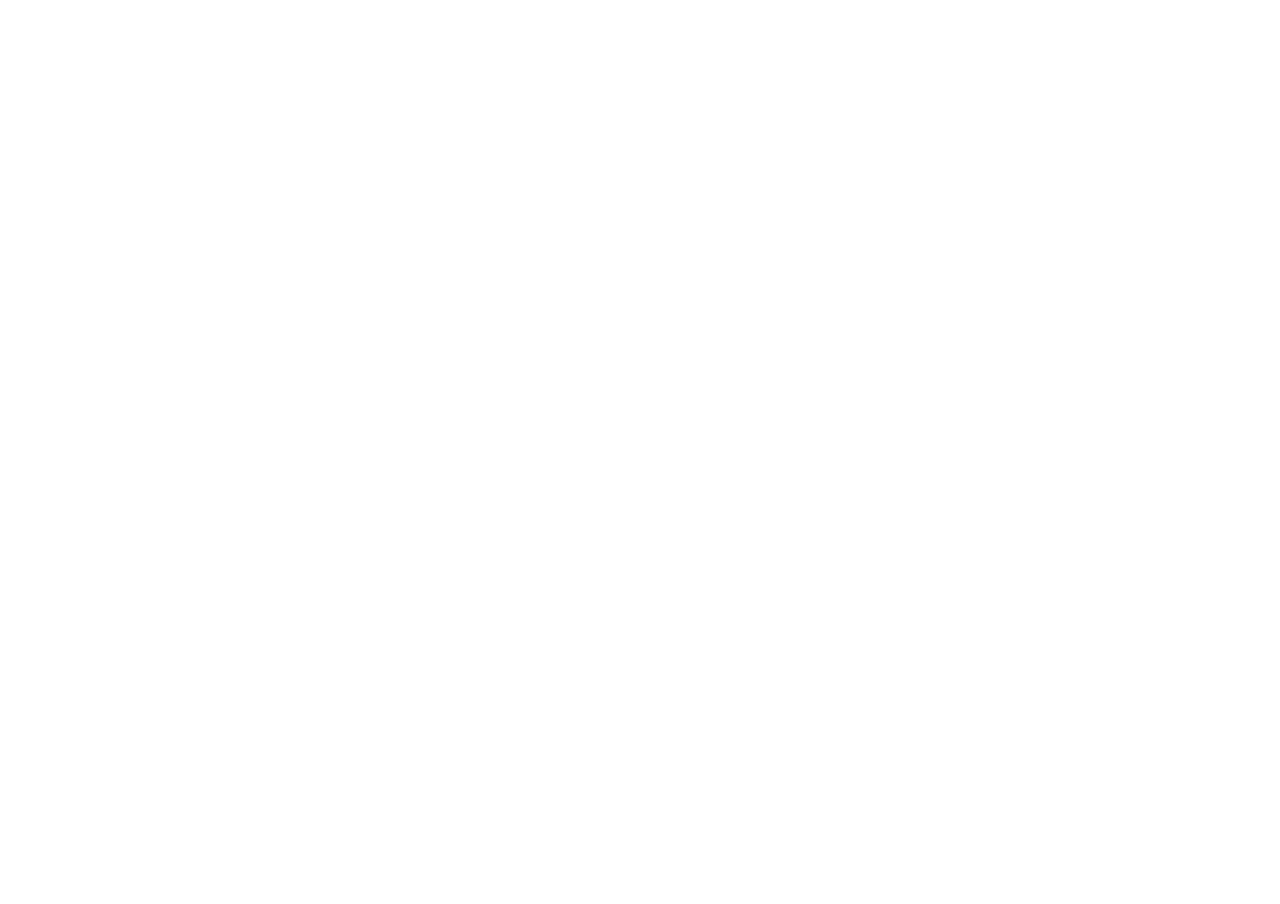
==== index.html @ be7630f6 "initial" ====
<!DOCTYPE html>
<html lang="en">

<head>
    <meta charset="UTF-8">
    <meta name="viewport" content="width=device-width, initial-scale=1.0">
    <title>Document</title>
    <link rel="stylesheet" href="style.css">
</head>

<body>
    <!-- <h1>HTML5 Accelerometer</h1>

    <section>
        Accelerometer detected? <span id="acc"></span><br>
        alpha X: <input type="text" readonly id="x" value="" /><br>
        alpha Y: <input type="text" readonly id="y" value="" /><br>
        alpha Z: <input type="text" readonly id="z" value="" /><br>
    </section> -->

    <!-- <div id="block">↑</div> -->
    <script src="https://cdnjs.cloudflare.com/ajax/libs/matter-js/0.14.2/matter.min.js"></script>
    <script src="p5.min.js"></script>
    <script src="index.js"></script>
</body>

</html>
---- style.css ----
body {
    text-align: center;
}

#block {
    width: 150px;
    height: 150px;
    border: 4px solid blue;
    border-top-color: red;
    margin: 50px auto;
    font-size: 40px;
}

#acc {
    font-weight: bold;
}

#acc.yes {
    color: green;
}
#acc.no {
    color: red;
}

html,body,canvas{
    overflow: hidden;
    padding: 0;
    margin: 0;
}
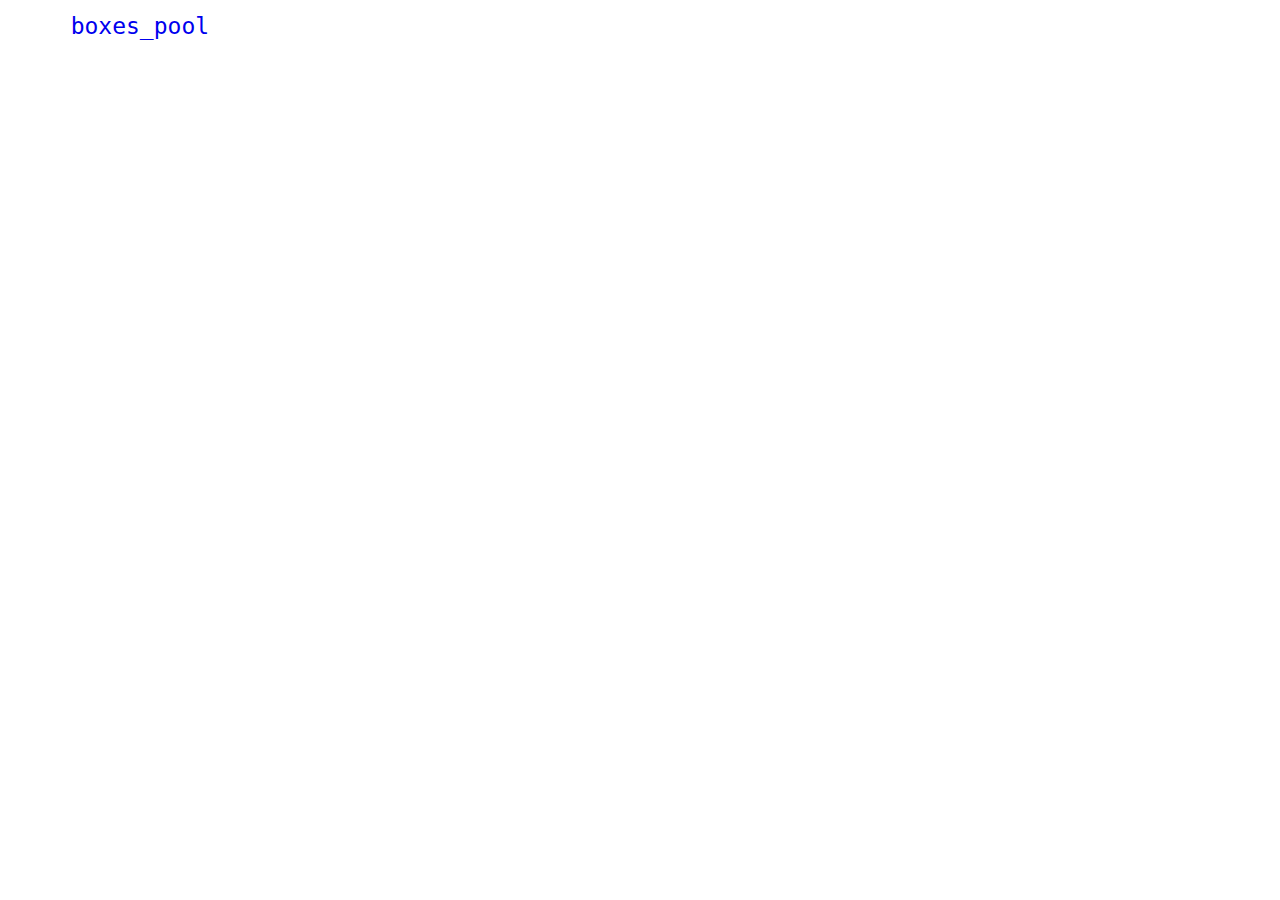
==== commit e80b618a: "index created" ====
--- a/index.html
+++ b/index.html
@@ -5,23 +5,18 @@
     <meta charset="UTF-8">
     <meta name="viewport" content="width=device-width, initial-scale=1.0">
     <title>Document</title>
-    <link rel="stylesheet" href="style.css">
+    <style>
+        a {
+            font-size: 23px;
+            text-decoration: none;
+        }
+    </style>
 </head>
 
 <body>
-    <!-- <h1>HTML5 Accelerometer</h1>
-
-    <section>
-        Accelerometer detected? <span id="acc"></span><br>
-        alpha X: <input type="text" readonly id="x" value="" /><br>
-        alpha Y: <input type="text" readonly id="y" value="" /><br>
-        alpha Z: <input type="text" readonly id="z" value="" /><br>
-    </section> -->
-
-    <!-- <div id="block">↑</div> -->
-    <script src="https://cdnjs.cloudflare.com/ajax/libs/matter-js/0.14.2/matter.min.js"></script>
-    <script src="p5.min.js"></script>
-    <script src="index.js"></script>
+    <pre>
+        <a href="boxes_pool/">boxes_pool</a>
+    </pre>
 </body>
 
 </html>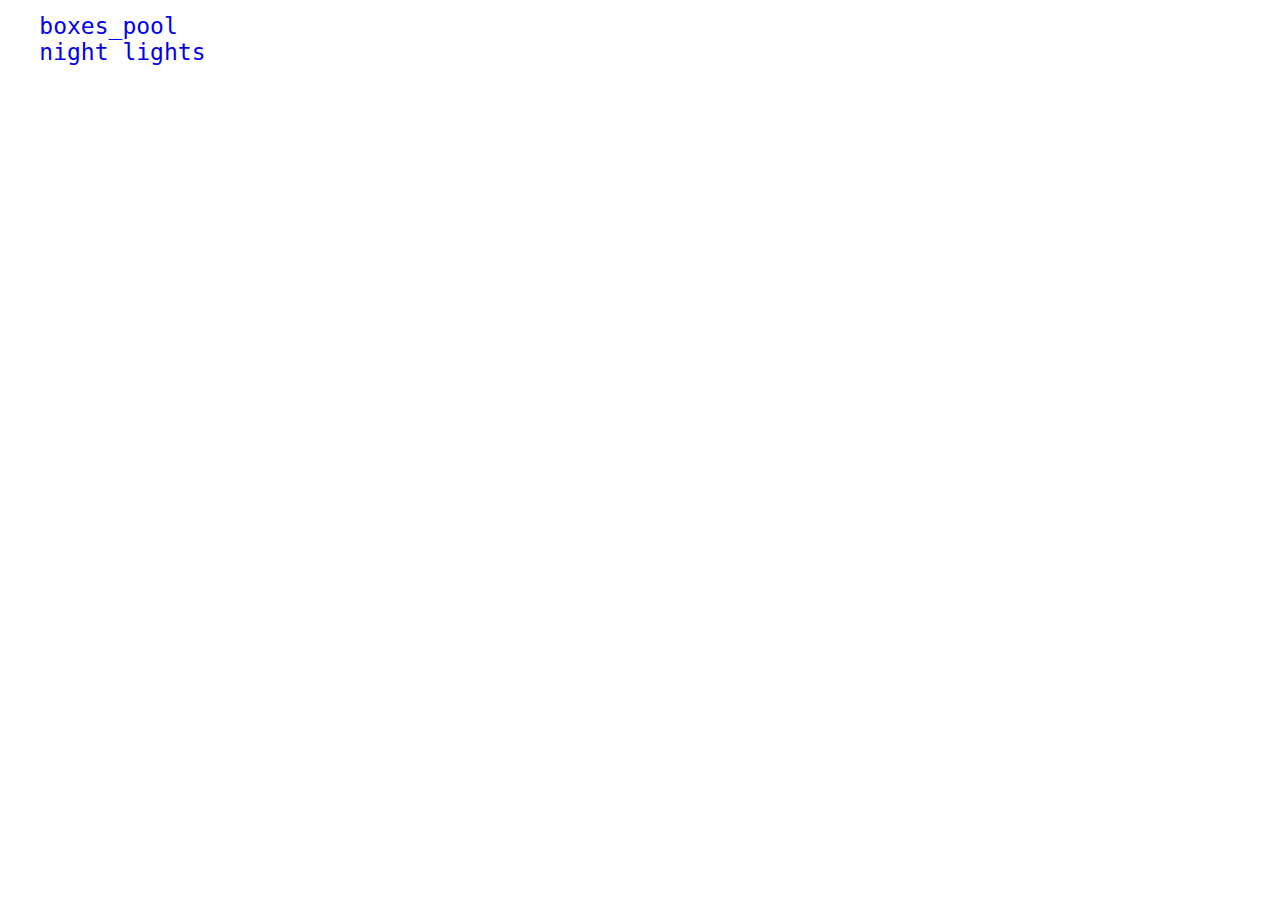
==== commit 546d192d: "blah" ====
--- a/index.html
+++ b/index.html
@@ -15,8 +15,9 @@
 
 <body>
     <pre>
-        <a href="boxes_pool/">boxes_pool</a>
+    <a href="boxes_pool/">boxes_pool</a>
+    <a href="night_lights/">night lights</a>
     </pre>
 </body>
 
-</html>+</html>
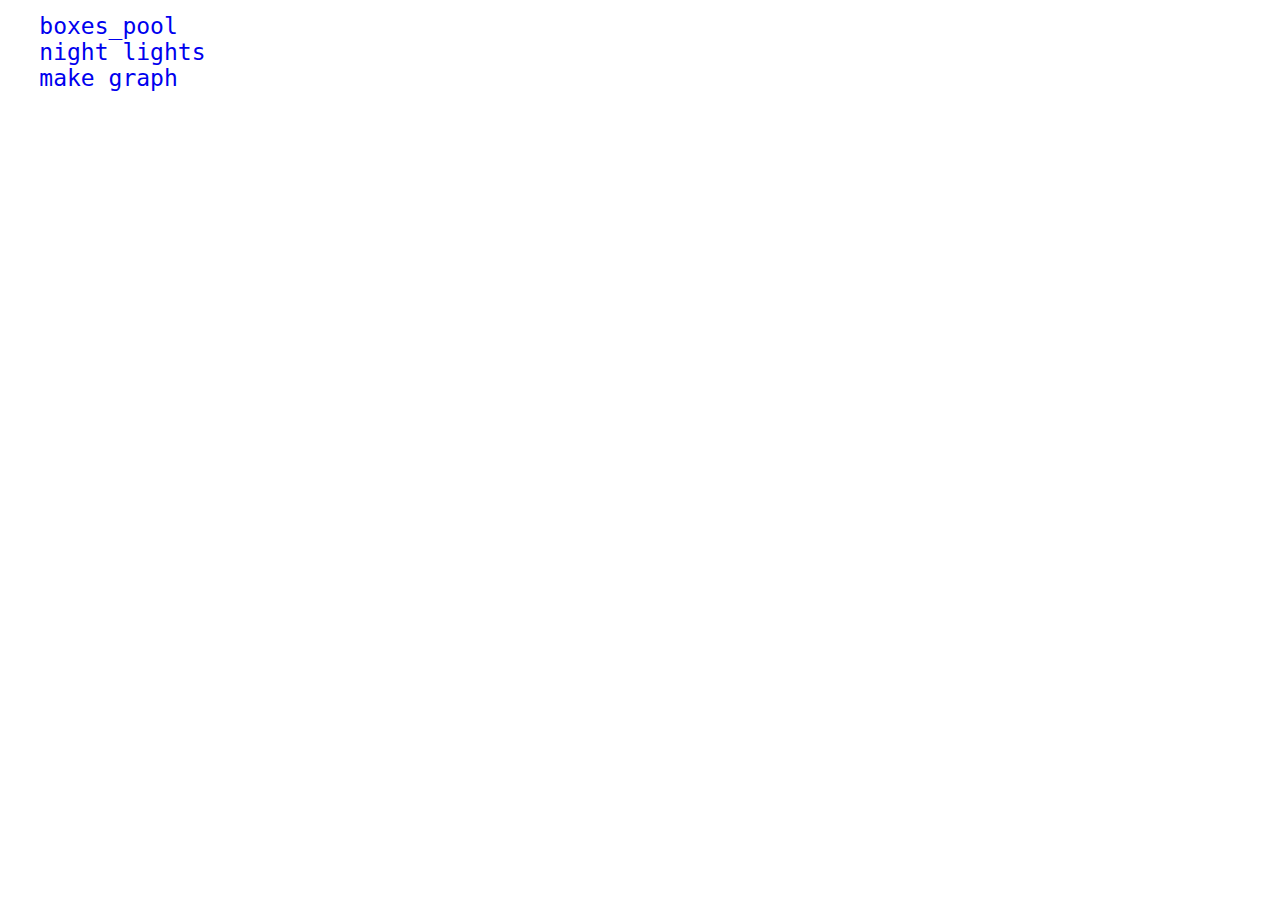
==== commit ac8eff78: "blah" ====
--- a/index.html
+++ b/index.html
@@ -17,6 +17,7 @@
     <pre>
     <a href="boxes_pool/">boxes_pool</a>
     <a href="night_lights/">night lights</a>
+    <a href="make.graph/">make graph</a>
     </pre>
 </body>
 
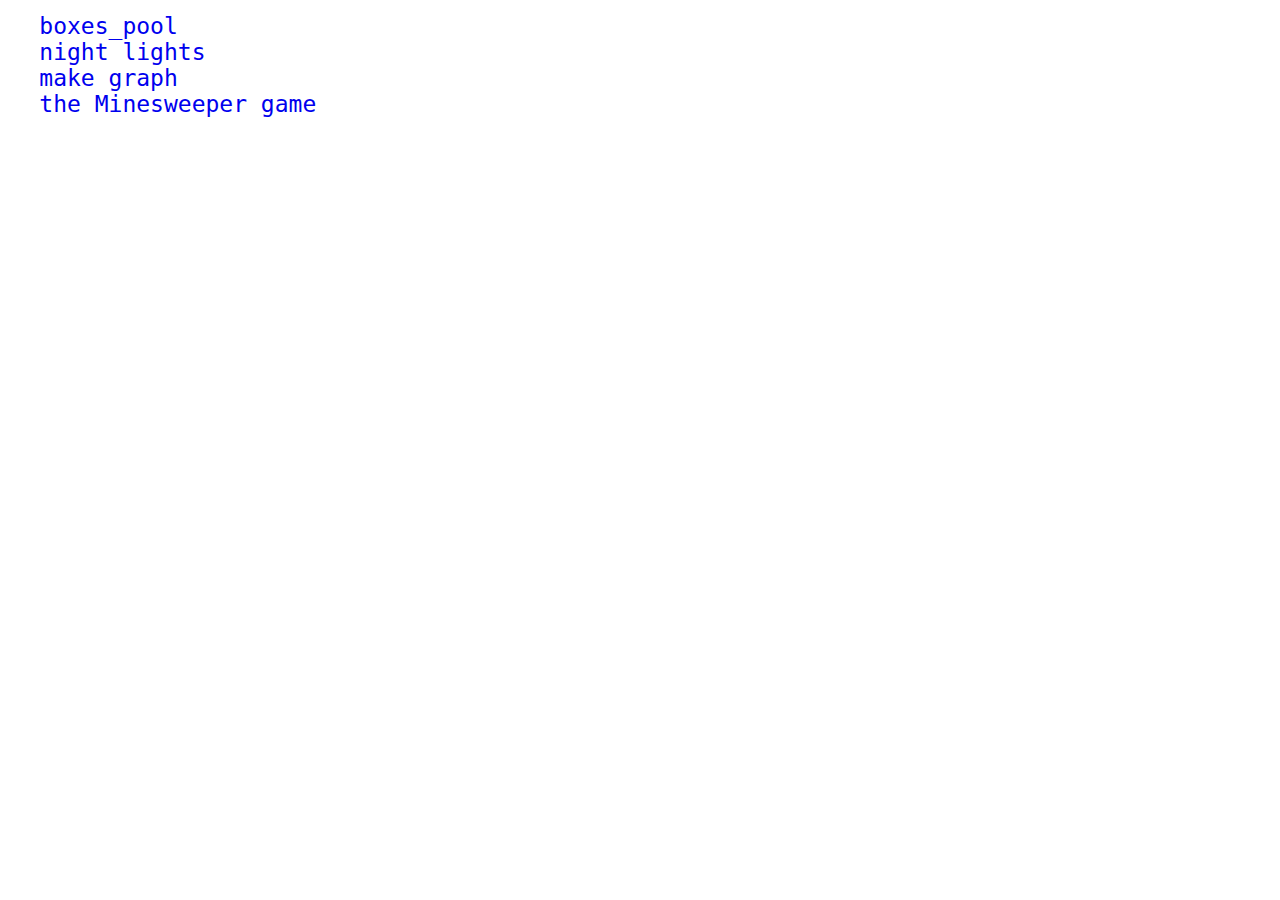
==== commit 74f7a76c: "add minesweeper in index.html & some minor changes" ====
--- a/index.html
+++ b/index.html
@@ -18,6 +18,7 @@
     <a href="boxes_pool/">boxes_pool</a>
     <a href="night_lights/">night lights</a>
     <a href="make.graph/">make graph</a>
+    <a href="Minesweeper/">the Minesweeper game</a>
     </pre>
 </body>
 
